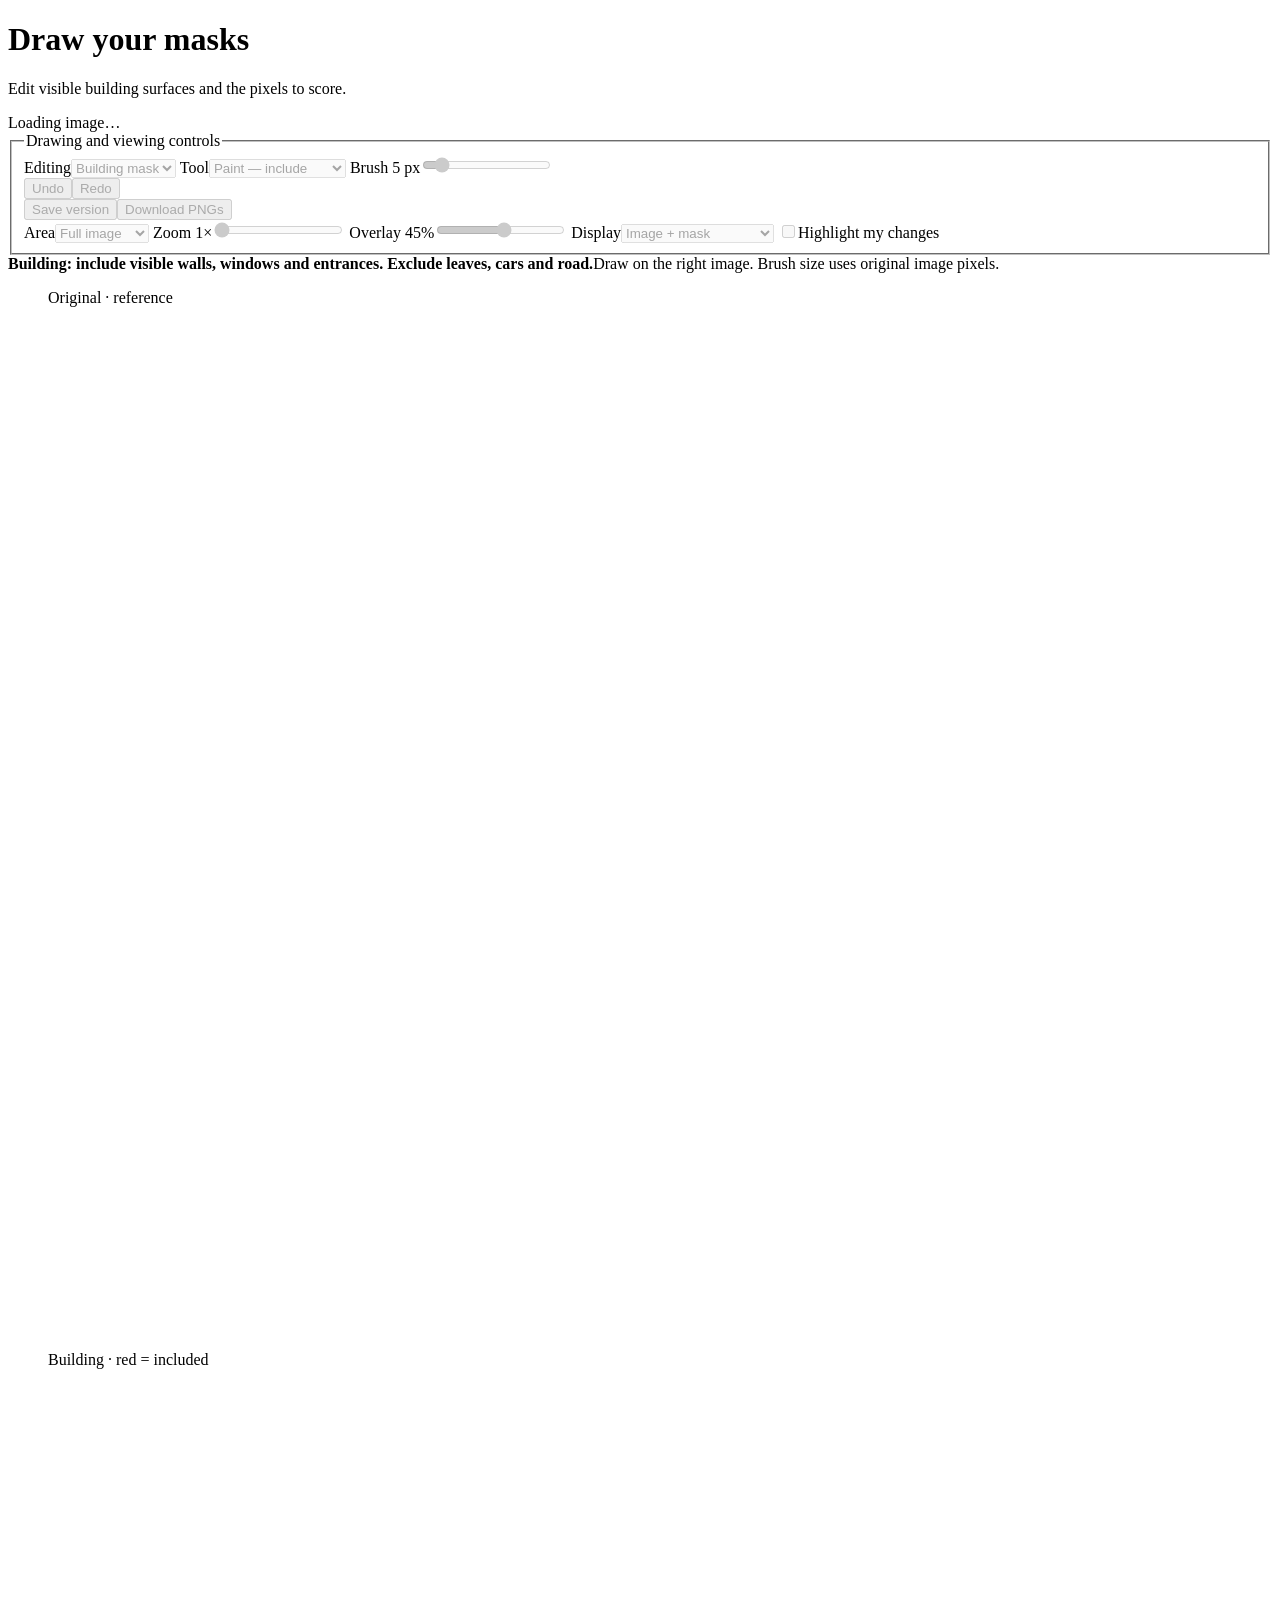
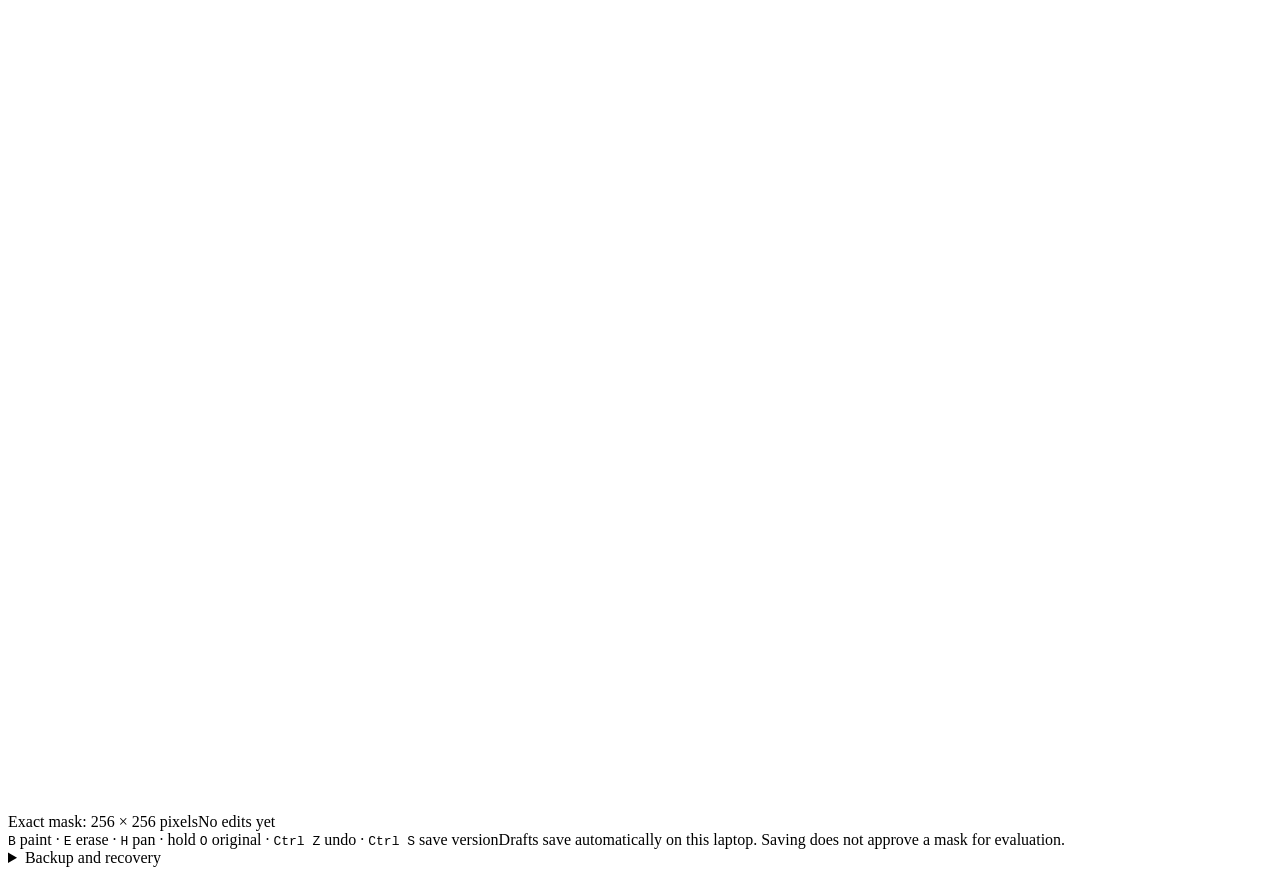
==== src/satground/editor_ui/index.html @ 479ef37b "Add local mask drawing with resumable drafts and exact PNG export" ====
<!doctype html>
<html lang="en">
<head>
  <meta charset="utf-8">
  <meta name="viewport" content="width=device-width,initial-scale=1">
  <meta name="description" content="Local drawing editor for SatGround building and validity masks.">
  <meta name="editor-token" content="__EDITOR_TOKEN__">
  <title>SatGround · Draw your masks</title>
  <link rel="stylesheet" href="/editor.css">
  <script src="/editor-core.js" defer></script>
  <script src="/editor.js" defer></script>
</head>
<body>
<main id="editor">
  <header><div><h1>Draw your masks</h1><p>Edit visible building surfaces and the pixels to score.</p></div><span id="save-status" role="status" aria-live="polite">Loading image…</span></header>
  <fieldset id="controls" disabled>
    <legend class="sr-only">Drawing and viewing controls</legend>
    <div class="toolbar">
      <label>Editing<select id="component"><option value="building">Building mask</option><option value="valid">Validity mask</option></select></label>
      <label>Tool<select id="tool"><option value="paint">Paint — include</option><option value="erase">Erase — exclude</option><option value="polygon-paint">Polygon — include</option><option value="polygon-erase">Polygon — exclude</option><option value="pan">Pan image</option></select></label>
      <label>Brush <output id="brush-value">5 px</output><input id="brush" type="range" min="1" max="40" value="5"></label>
      <div class="buttons"><button id="undo" type="button" disabled>Undo</button><button id="redo" type="button" disabled>Redo</button></div>
      <div class="buttons save-buttons"><button id="save" class="primary" type="button">Save version</button><button id="download" type="button" disabled>Download PNGs</button></div>
    </div>
    <div class="toolbar view-tools">
      <label>Area<select id="area"><option value="full">Full image</option><option value="tree">Whole tree</option><option value="upper">Upper gaps</option><option value="middle">Middle gaps</option><option value="lower">Lower wall</option></select></label>
      <label>Zoom <output id="zoom-value">1×</output><input id="zoom" type="range" min="1" max="8" step="0.25" value="1"></label>
      <label>Overlay <output id="opacity-value">45%</output><input id="opacity" type="range" min="0" max="85" step="5" value="45"></label>
      <label>Display<select id="display"><option value="overlay">Image + mask</option><option value="binary">Black-and-white mask</option><option value="original">Original image only</option></select></label>
      <label class="check"><input id="changes" type="checkbox">Highlight my changes</label>
    </div>
  </fieldset>
  <div id="instructions"><strong id="mask-instruction">Building: include visible walls, windows and entrances. Exclude leaves, cars and road.</strong><span id="tool-instruction">Draw on the right image. Brush size uses original image pixels.</span></div>
  <div class="stage">
    <figure><figcaption>Original · reference</figcaption><canvas id="reference" width="1024" height="1024" aria-label="Original ground image; drag to pan. Drawing is only enabled in the right panel."></canvas></figure>
    <figure><figcaption id="mask-caption">Building · red = included</figcaption><canvas id="drawing" tabindex="0" width="1024" height="1024" aria-label="Editable mask. Paint or erase by dragging, or use polygon clicks. Keyboard shortcuts are listed below."></canvas></figure>
  </div>
  <div class="details"><output id="position">Exact mask: 256 × 256 pixels</output><div id="polygon-actions" hidden><button id="close-polygon" type="button">Fill polygon</button><button id="cancel-polygon" type="button">Cancel polygon</button></div><span id="edit-count">No edits yet</span></div>
  <footer><span><kbd>B</kbd> paint · <kbd>E</kbd> erase · <kbd>H</kbd> pan · hold <kbd>O</kbd> original · <kbd>Ctrl Z</kbd> undo · <kbd>Ctrl S</kbd> save version</span><span>Drafts save automatically on this laptop. Saving does not approve a mask for evaluation.</span></footer>
  <section id="saved-result" hidden><strong>Version saved</strong><p id="saved-path"></p><p>Tell Codex “my masks are ready” when you have finished.</p></section>
  <details class="backup"><summary>Backup and recovery</summary><div class="buttons"><button id="backup" type="button" disabled>Download editable backup</button><label class="file-button">Restore backup<input id="restore" type="file" accept="application/json,.json" disabled></label></div><p>A backup restores both masks for this exact source image.</p></details>
</main>
</body>
</html>
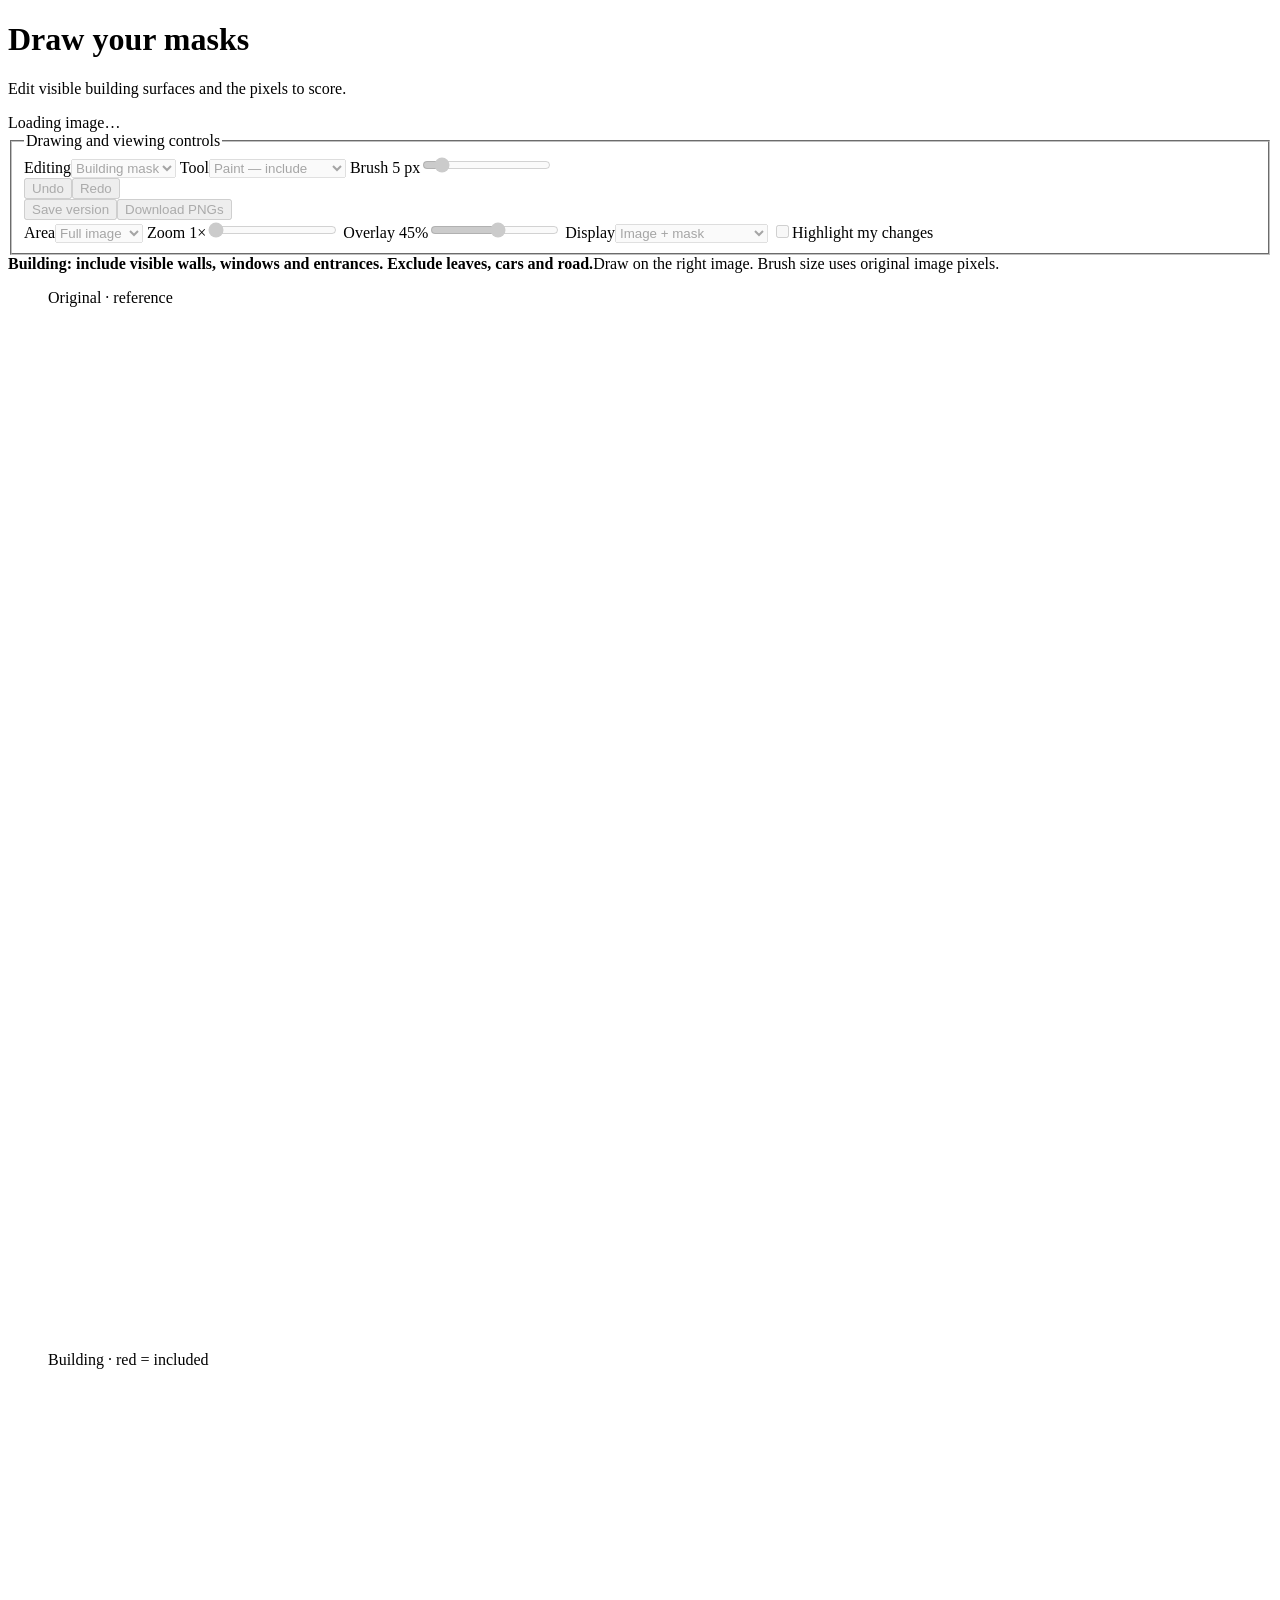
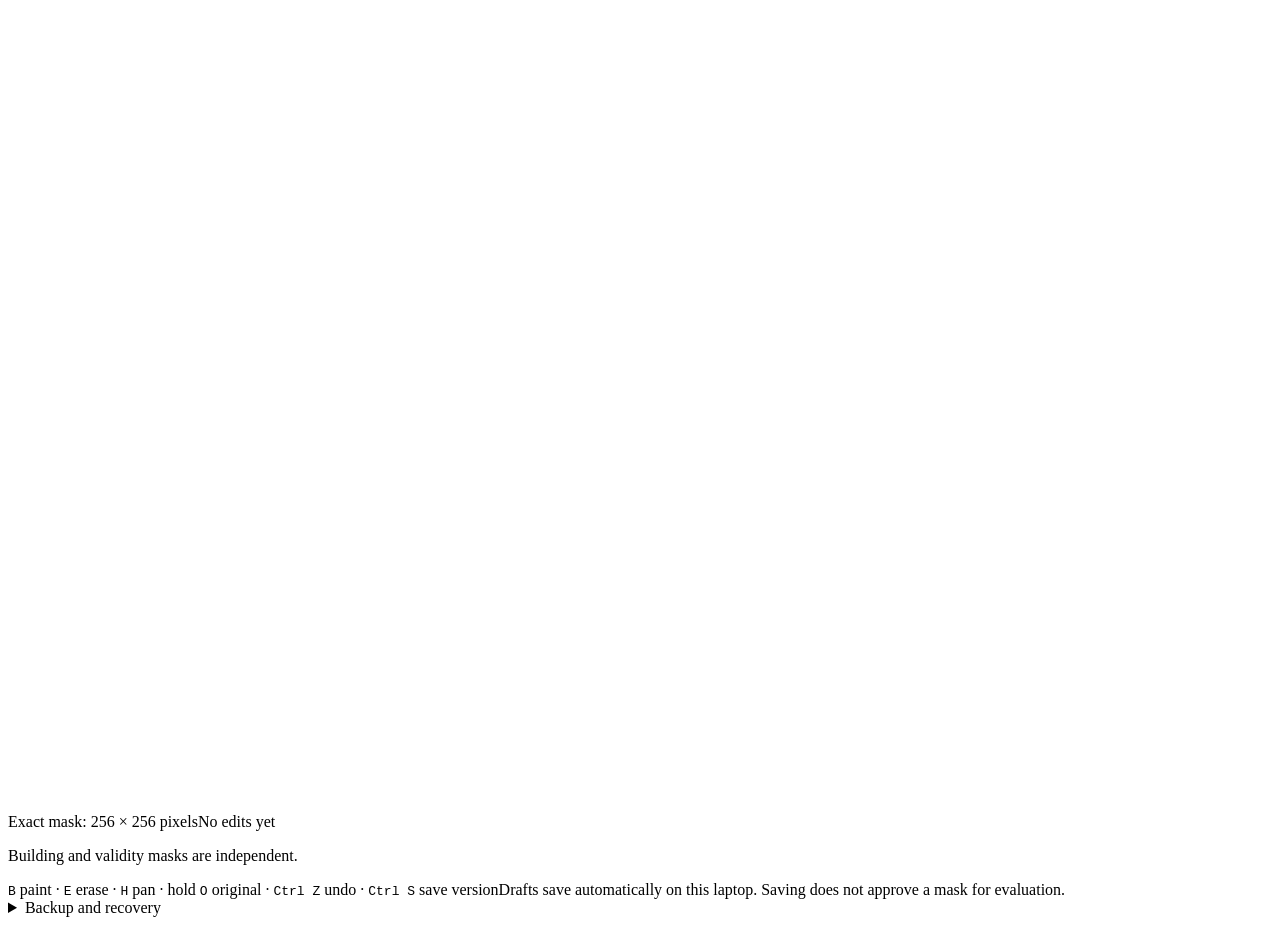
==== commit 23db9331: "Record first reviewed mask evaluation and clarify editor scoring coverage" ====
--- a/src/satground/editor_ui/index.html
+++ b/src/satground/editor_ui/index.html
@@ -12,7 +12,7 @@
 </head>
 <body>
 <main id="editor">
-  <header><div><h1>Draw your masks</h1><p>Edit visible building surfaces and the pixels to score.</p></div><span id="save-status" role="status" aria-live="polite">Loading image…</span></header>
+  <header><div><h1 id="page-title">Draw your masks</h1><p>Edit visible building surfaces and the pixels to score.</p></div><span id="save-status" role="status" aria-live="polite">Loading image…</span></header>
   <fieldset id="controls" disabled>
     <legend class="sr-only">Drawing and viewing controls</legend>
     <div class="toolbar">
@@ -23,7 +23,7 @@
       <div class="buttons save-buttons"><button id="save" class="primary" type="button">Save version</button><button id="download" type="button" disabled>Download PNGs</button></div>
     </div>
     <div class="toolbar view-tools">
-      <label>Area<select id="area"><option value="full">Full image</option><option value="tree">Whole tree</option><option value="upper">Upper gaps</option><option value="middle">Middle gaps</option><option value="lower">Lower wall</option></select></label>
+      <label>Area<select id="area"><option value="full">Full image</option><option value="upperLeft">Upper left</option><option value="upperRight">Upper right</option><option value="center">Center</option><option value="lowerLeft">Lower left</option><option value="lowerRight">Lower right</option></select></label>
       <label>Zoom <output id="zoom-value">1×</output><input id="zoom" type="range" min="1" max="8" step="0.25" value="1"></label>
       <label>Overlay <output id="opacity-value">45%</output><input id="opacity" type="range" min="0" max="85" step="5" value="45"></label>
       <label>Display<select id="display"><option value="overlay">Image + mask</option><option value="binary">Black-and-white mask</option><option value="original">Original image only</option></select></label>
@@ -36,6 +36,7 @@
     <figure><figcaption id="mask-caption">Building · red = included</figcaption><canvas id="drawing" tabindex="0" width="1024" height="1024" aria-label="Editable mask. Paint or erase by dragging, or use polygon clicks. Keyboard shortcuts are listed below."></canvas></figure>
   </div>
   <div class="details"><output id="position">Exact mask: 256 × 256 pixels</output><div id="polygon-actions" hidden><button id="close-polygon" type="button">Fill polygon</button><button id="cancel-polygon" type="button">Cancel polygon</button></div><span id="edit-count">No edits yet</span></div>
+  <p id="scoring-coverage">Building and validity masks are independent.</p>
   <footer><span><kbd>B</kbd> paint · <kbd>E</kbd> erase · <kbd>H</kbd> pan · hold <kbd>O</kbd> original · <kbd>Ctrl Z</kbd> undo · <kbd>Ctrl S</kbd> save version</span><span>Drafts save automatically on this laptop. Saving does not approve a mask for evaluation.</span></footer>
   <section id="saved-result" hidden><strong>Version saved</strong><p id="saved-path"></p><p>Tell Codex “my masks are ready” when you have finished.</p></section>
   <details class="backup"><summary>Backup and recovery</summary><div class="buttons"><button id="backup" type="button" disabled>Download editable backup</button><label class="file-button">Restore backup<input id="restore" type="file" accept="application/json,.json" disabled></label></div><p>A backup restores both masks for this exact source image.</p></details>
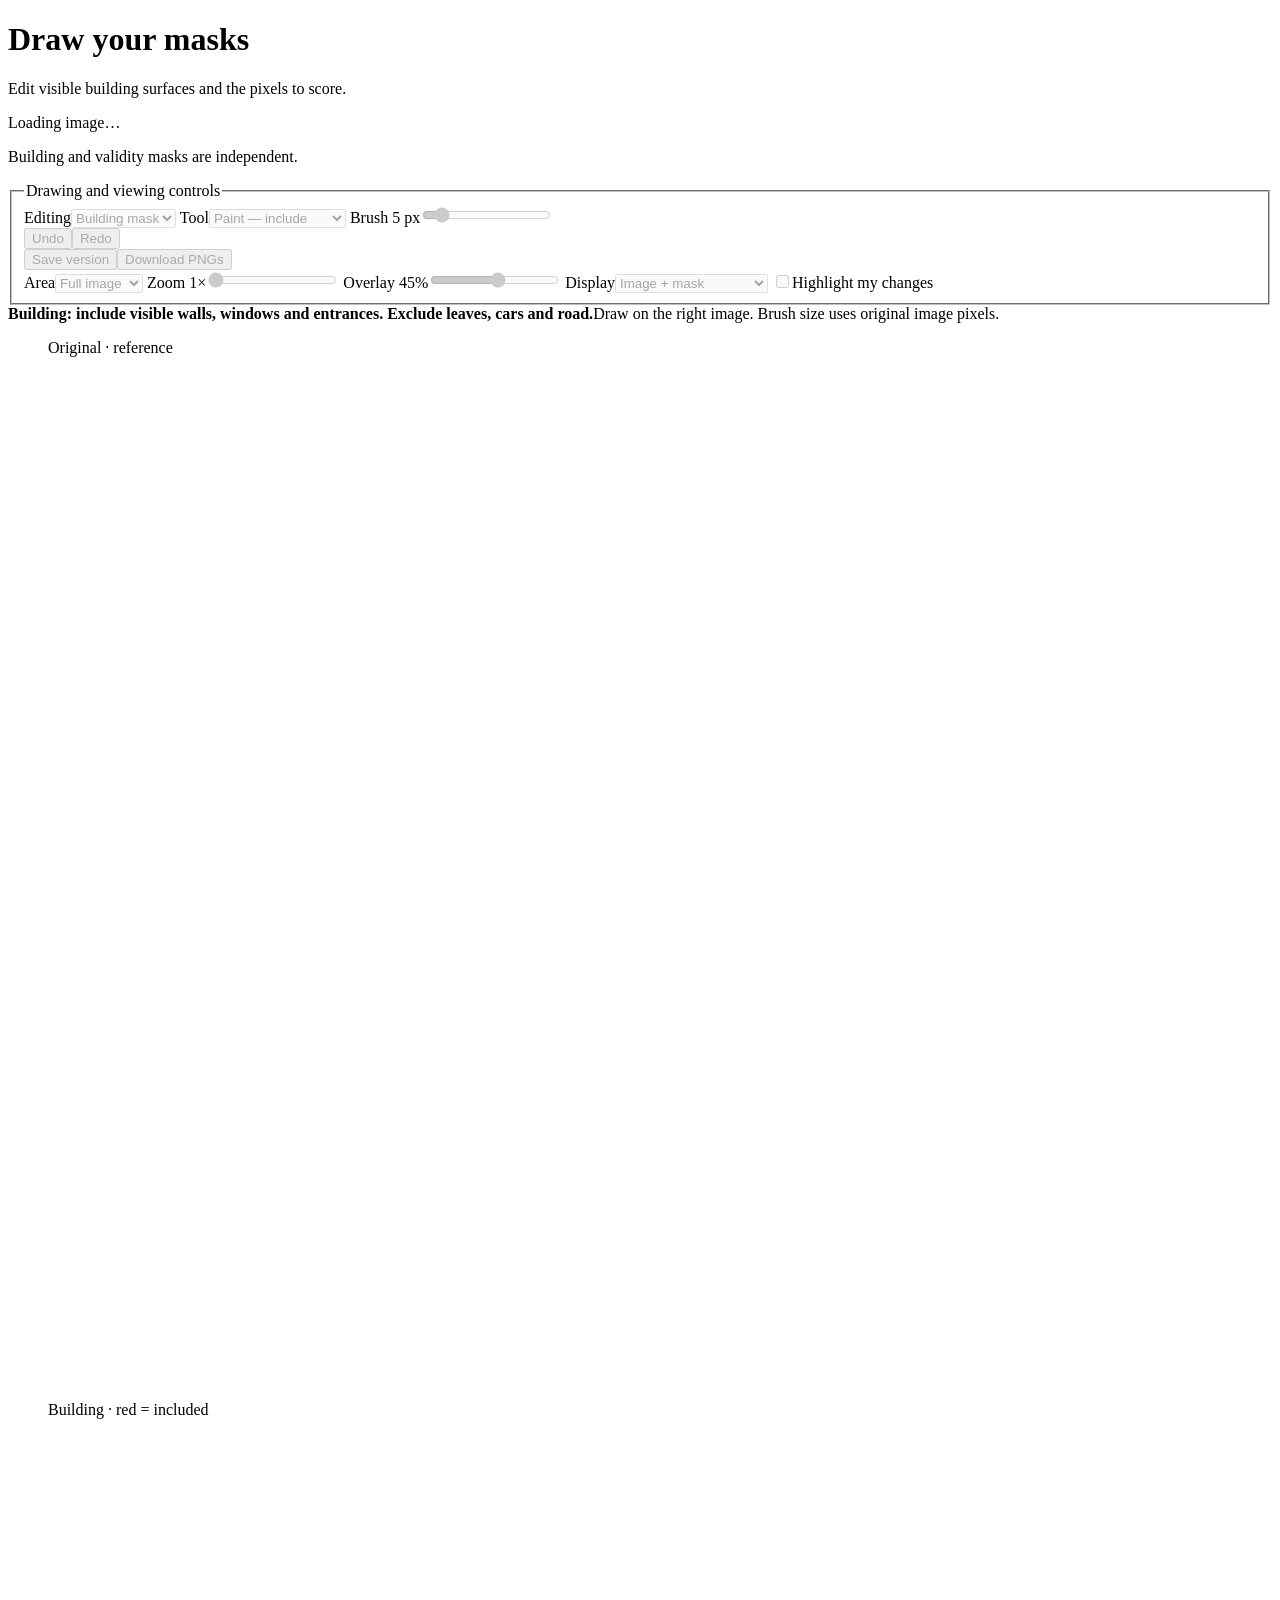
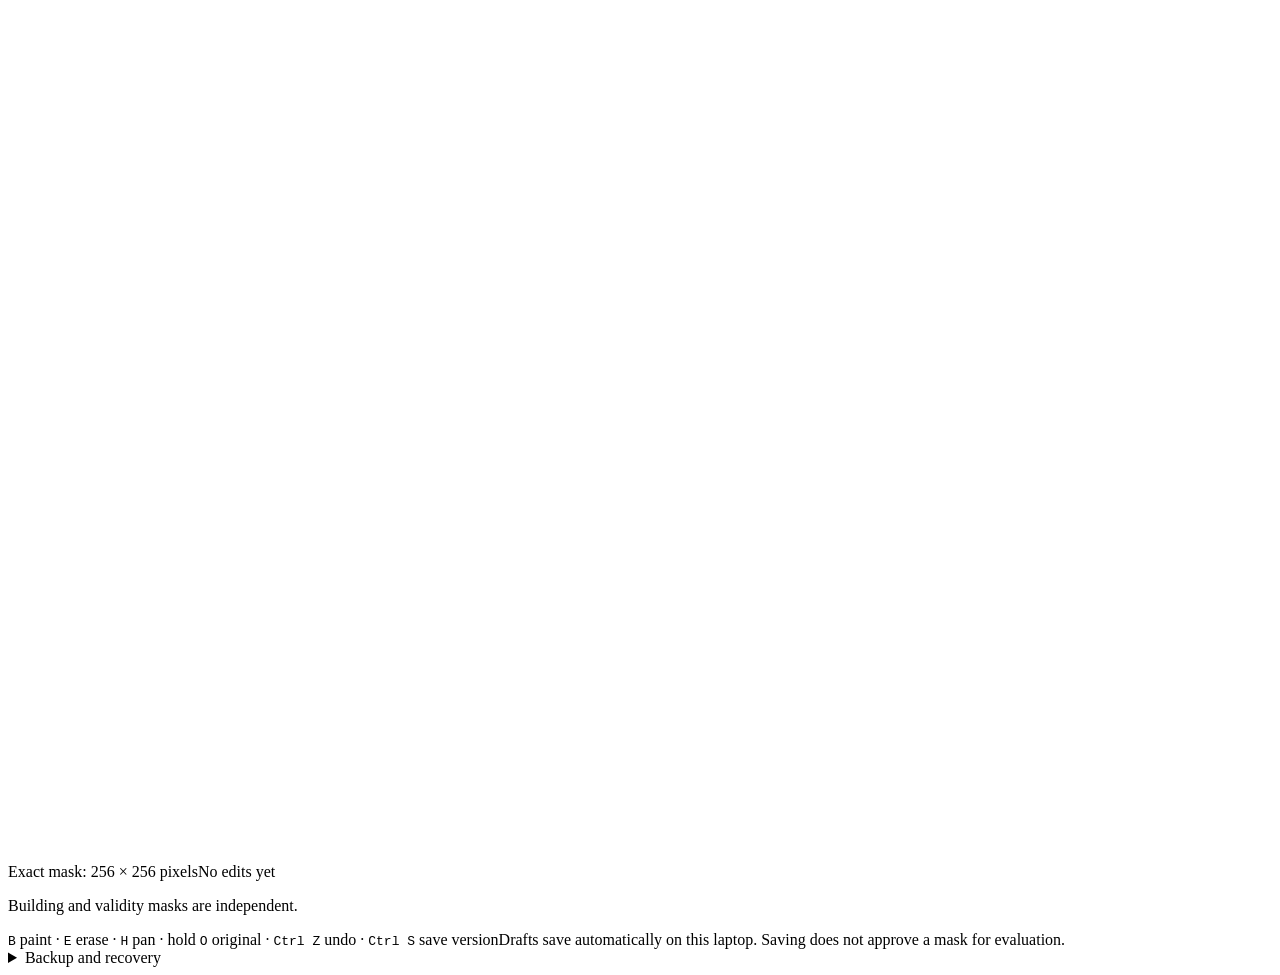
==== commit 4e1e761c: "Complete three-mask diagnostic and honor automatic scoring preference" ====
--- a/src/satground/editor_ui/index.html
+++ b/src/satground/editor_ui/index.html
@@ -13,6 +13,7 @@
 <body>
 <main id="editor">
   <header><div><h1 id="page-title">Draw your masks</h1><p>Edit visible building surfaces and the pixels to score.</p></div><span id="save-status" role="status" aria-live="polite">Loading image…</span></header>
+  <p id="scoring-policy">Building and validity masks are independent.</p>
   <fieldset id="controls" disabled>
     <legend class="sr-only">Drawing and viewing controls</legend>
     <div class="toolbar">
